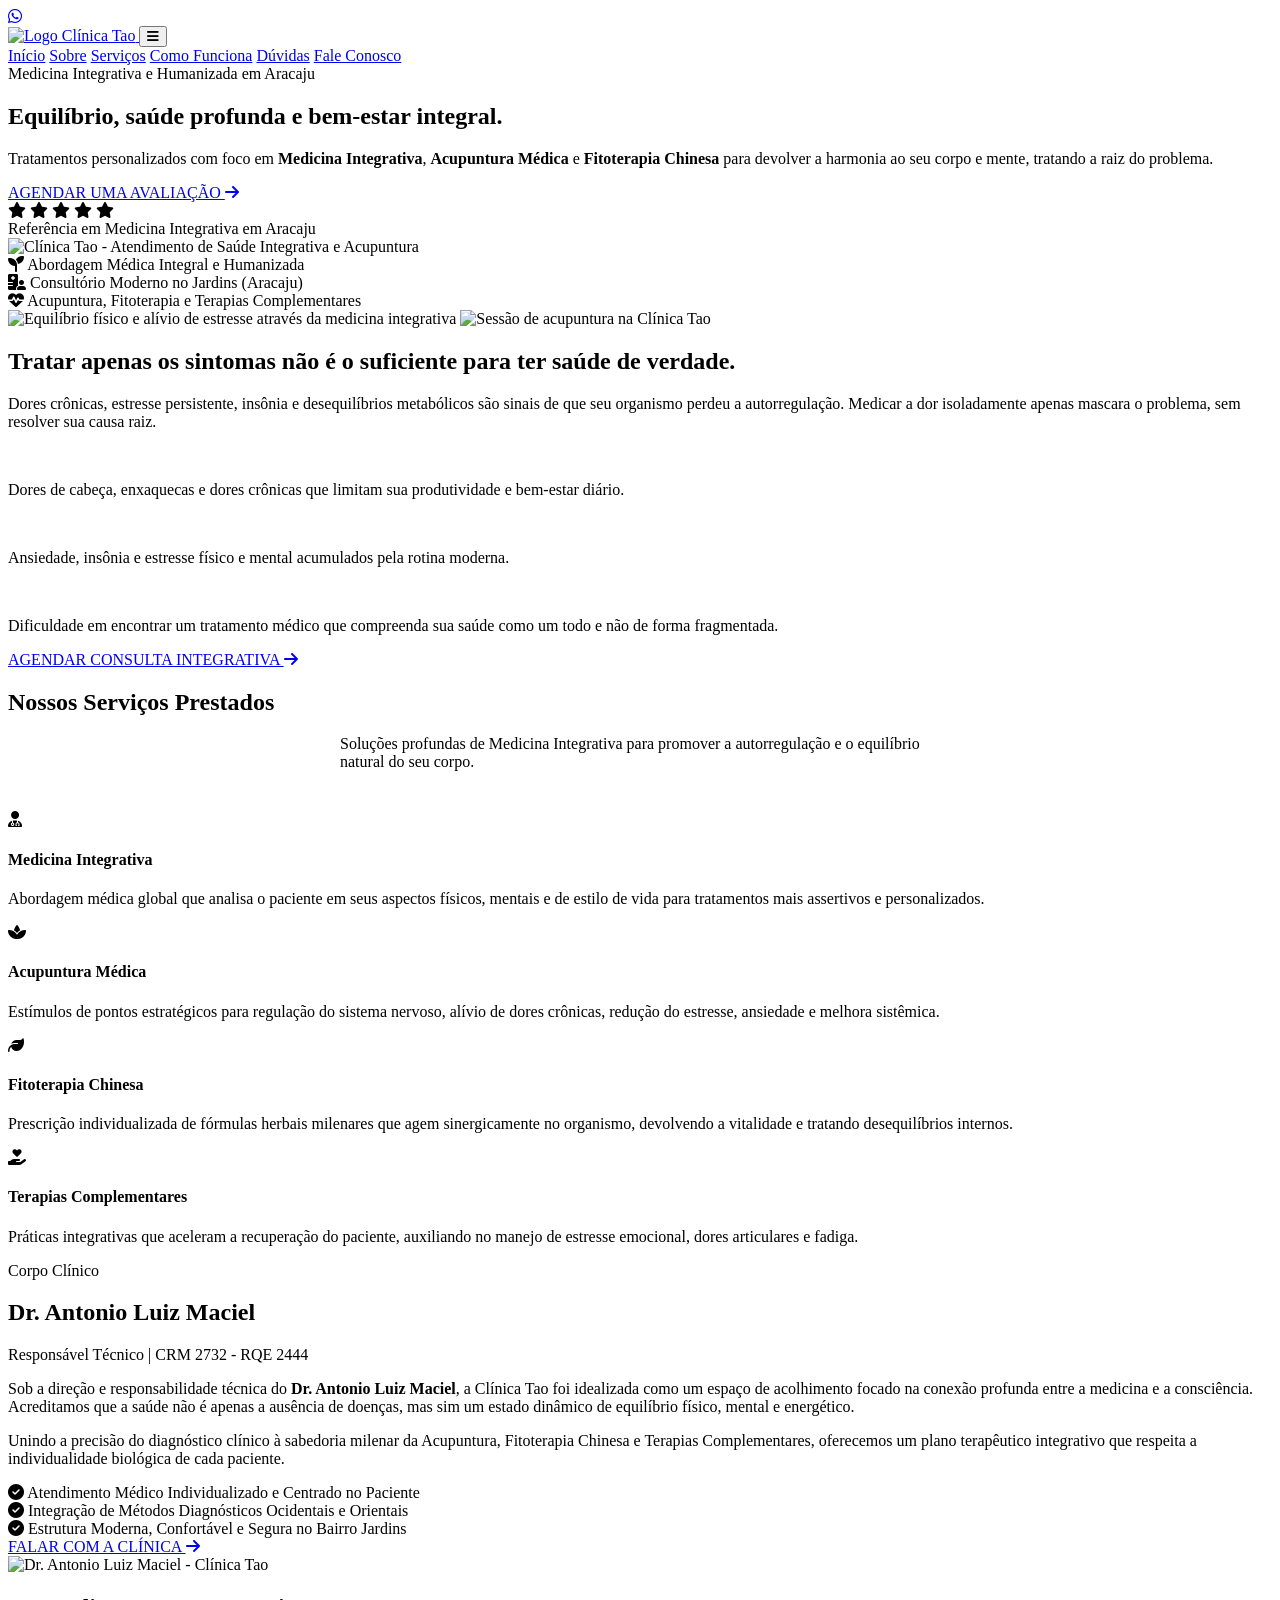
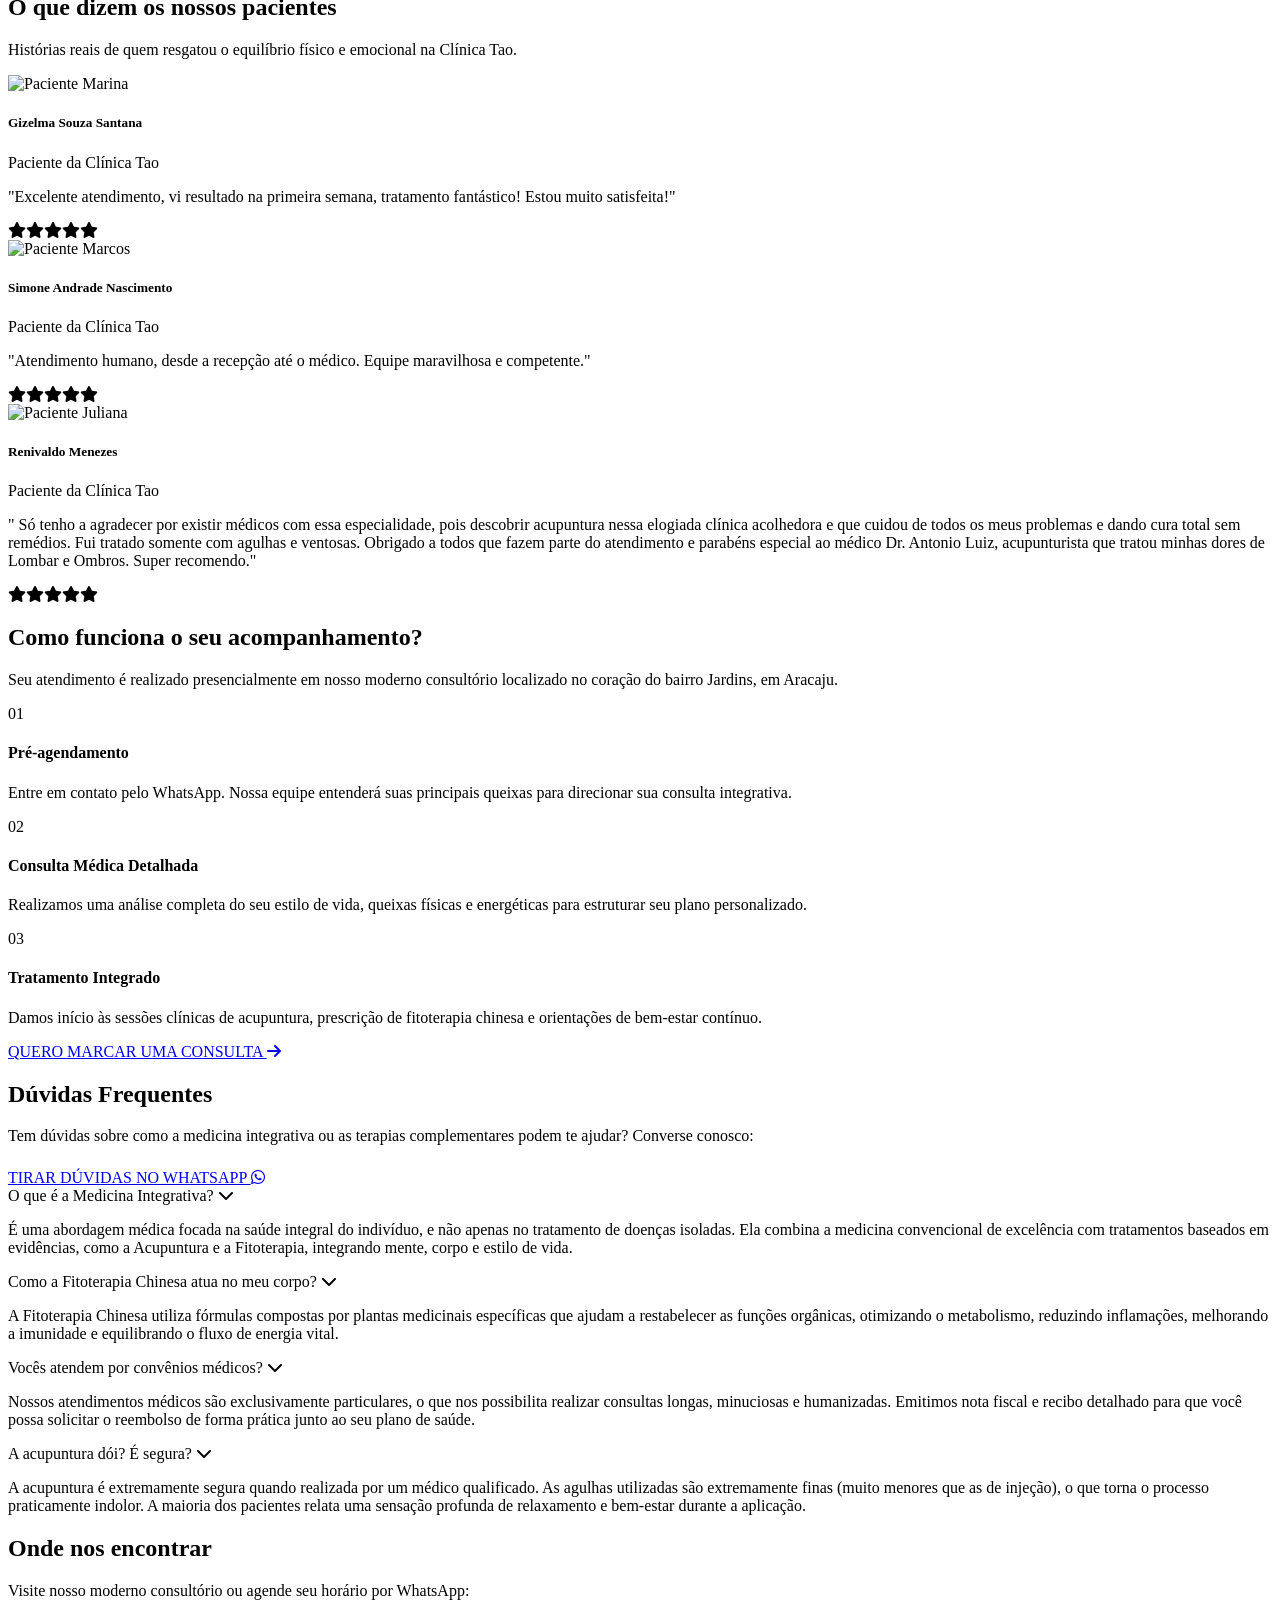
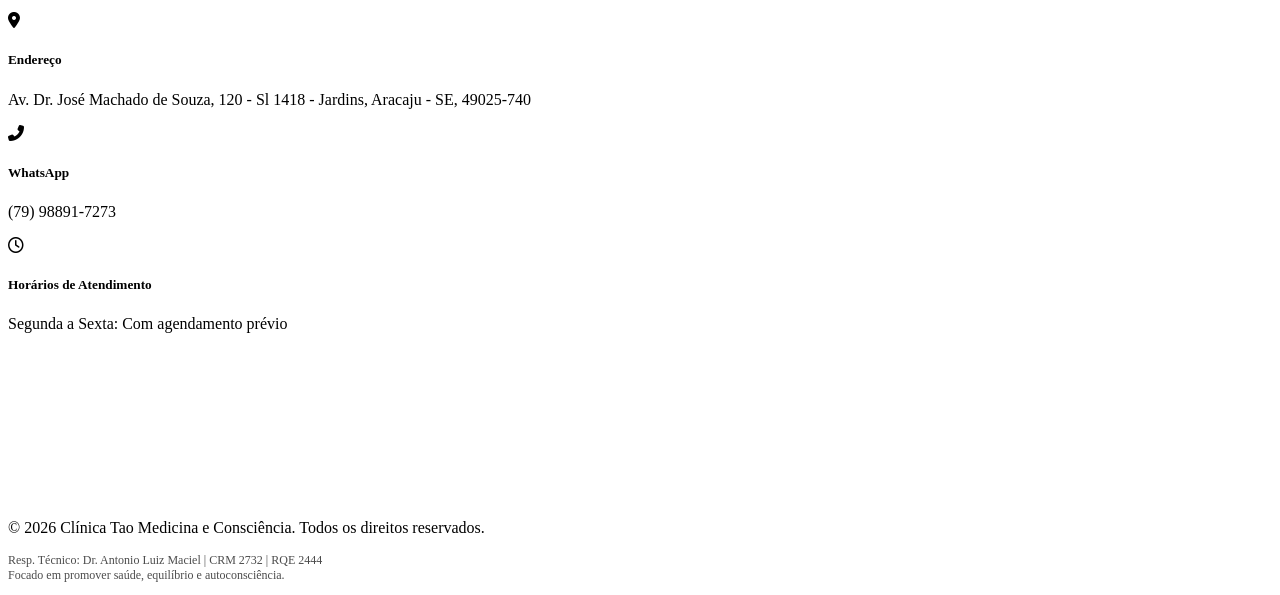
==== clinica-tao/index.html @ a8fe68e5 "Rename index-clinica-tao.html to clinica-tao/index.html" ====
<!DOCTYPE html>
<html lang="pt-BR">
<head>
    <meta charset="UTF-8">
    <meta name="viewport" content="width=device-width, initial-scale=1.0">
    <title>Clínica Tao Medicina e Consciência | Medicina Integrativa & Acupuntura</title>
    <!-- Google Fonts: Playfair Display for Headings, Plus Jakarta Sans for Body -->
    <link rel="preconnect" href="https://fonts.googleapis.com">
    <link rel="preconnect" href="https://fonts.gstatic.com" crossorigin>
    <link href="https://fonts.googleapis.com/css2?family=Plus+Jakarta+Sans:wght@300;400;500;600;700&family=Playfair+Display:ital,wght@0,400;0,600;0,700;1,400&display=swap" rel="stylesheet">
    
    <!-- Font Awesome Icons -->
    <link rel="stylesheet" href="https://cdnjs.cloudflare.com/ajax/libs/font-awesome/6.4.0/css/all.min.css">
    <link rel="stylesheet" href="style.css">
</head>
<body>

    <!-- FLOATING WHATSAPP -->
    <a href="https://wa.me/5579988917273?text=Olá,%20gostaria%20de%20agendar%20uma%20consulta%20na%20Clínica%20Tao." class="whatsapp-float" target="_blank" aria-label="Fale conosco no WhatsApp">
        <i class="fab fa-whatsapp"></i>
    </a>

    <!-- HEADER / NAV -->
    <header>
        <div class="container nav-container">
            <a href="#" class="logo"> <img src="logo.png" alt="Logo Clínica Tao" class="logo"> </a>
            <button class="mobile-toggle" id="menu-btn">
                <i class="fas fa-bars"></i>
            </button>
            <nav class="nav-menu" id="nav-menu">
                <a href="#inicio" class="nav-link">Início</a>
                <a href="#sobre" class="nav-link">Sobre</a>
                <a href="#servicos" class="nav-link">Serviços</a>
                <a href="#processo" class="nav-link">Como Funciona</a>
                <a href="#duvidas" class="nav-link">Dúvidas</a>
                <a href="https://wa.me/5579988917273?text=Olá,%20gostaria%20de%20agendar%20uma%20consulta%20na%20Clínica%20Tao." target="_blank" class="btn btn-header btn-coral">Fale Conosco</a>
            </nav>
        </div>
    </header>

    <!-- HERO SECTION -->
    <section class="hero" id="inicio">
        <div class="container hero-grid">
            <div class="hero-content">
                <span class="badge">Medicina Integrativa e Humanizada em Aracaju</span>
                <h1 class="hero-title">Equilíbrio, saúde profunda e bem-estar integral.</h1>
                <p class="hero-text">
                    Tratamentos personalizados com foco em <strong>Medicina Integrativa</strong>, <strong>Acupuntura Médica</strong> e <strong>Fitoterapia Chinesa</strong> para devolver a harmonia ao seu corpo e mente, tratando a raiz do problema.
                </p>
                <a href="https://wa.me/5579988917273?text=Olá,%20gostaria%20de%20agendar%20uma%20avaliação%20médica%20na%20Clínica%20Tao." target="_blank" class="btn">
                    AGENDAR UMA AVALIAÇÃO <i class="fas fa-arrow-right"></i>
                </a>
                <div class="google-reviews">
                    <div class="stars">
                        <i class="fas fa-star"></i>
                        <i class="fas fa-star"></i>
                        <i class="fas fa-star"></i>
                        <i class="fas fa-star"></i>
                        <i class="fas fa-star"></i>
                    </div>
                    <span>Referência em Medicina Integrativa em Aracaju</span>
                </div>
            </div>
            <div class="hero-image-wrapper">
                <img src="hero.png" alt="Clínica Tao - Atendimento de Saúde Integrativa e Acupuntura" class="hero-image">
            </div>
        </div>
    </section>

    <!-- VALUE PROPS BANNER -->
    <section class="value-props">
        <div class="container value-grid">
            <div class="value-item">
                <i class="fas fa-seedling"></i>
                <span>Abordagem Médica Integral e Humanizada</span>
            </div>
            <div class="value-item">
                <i class="fas fa-hospital-user"></i>
                <span>Consultório Moderno no Jardins (Aracaju)</span>
            </div>
            <div class="value-item">
                <i class="fas fa-heartbeat"></i>
                <span>Acupuntura, Fitoterapia e Terapias Complementares</span>
            </div>
        </div>
    </section>

    <!-- PAIN AGITATION SECTION -->
    <section class="pain-section">
        <div class="container pain-grid">
            <div class="pain-images">
                <img src="https://images.unsplash.com/photo-1544367567-0f2fcb009e0b?auto=format&fit=crop&q=80&w=600" alt="Equilíbrio físico e alívio de estresse através da medicina integrativa" class="pain-img-large">
                <img src="https://images.unsplash.com/photo-1512290923902-8a9f81dc236c?auto=format&fit=crop&q=80&w=300" alt="Sessão de acupuntura na Clínica Tao" class="pain-img-small">
            </div>
            <div class="pain-info">
                <h2 class="section-title">Tratar apenas os sintomas não é o suficiente para ter saúde de verdade.</h2>
                <p class="hero-text">
                    Dores crônicas, estresse persistente, insônia e desequilíbrios metabólicos são sinais de que seu organismo perdeu a autorregulação. Medicar a dor isoladamente apenas mascara o problema, sem resolver sua causa raiz.
                </p>
                <div class="pain-bullets">
                    <div class="pain-bullet-item">
                        <i class="fas fa-circle-exclaim"></i>
                        <p>Dores de cabeça, enxaquecas e dores crônicas que limitam sua produtividade e bem-estar diário.</p>
                    </div>
                    <div class="pain-bullet-item">
                        <i class="fas fa-circle-exclaim"></i>
                        <p>Ansiedade, insônia e estresse físico e mental acumulados pela rotina moderna.</p>
                    </div>
                    <div class="pain-bullet-item">
                        <i class="fas fa-circle-exclaim"></i>
                        <p>Dificuldade em encontrar um tratamento médico que compreenda sua saúde como um todo e não de forma fragmentada.</p>
                    </div>
                </div>
                <a href="https://wa.me/5579988917273?text=Quero%20dar%20um%20basta%20nas%20dores%20e%20recuperar%20minha%20saúde." target="_blank" class="btn">
                    AGENDAR CONSULTA INTEGRATIVA <i class="fas fa-arrow-right"></i>
                </a>
            </div>
        </div>
    </section>

    <!-- LISTA DE SERVIÇOS -->
    <section class="indications" id="servicos">
        <div class="container">
            <div class="center-title">
                <h2 class="section-title">Nossos Serviços Prestados</h2>
                <p style="color: var(--text-muted); max-width: 600px; margin: 0 auto 40px auto;">Soluções profundas de Medicina Integrativa para promover a autorregulação e o equilíbrio natural do seu corpo.</p>
            </div>
            <div class="indication-list">
                <div class="indication-card">
                    <div class="indication-icon"><i class="fas fa-user-md"></i></div>
                    <div class="indication-content">
                        <h4>Medicina Integrativa</h4>
                        <p>Abordagem médica global que analisa o paciente em seus aspectos físicos, mentais e de estilo de vida para tratamentos mais assertivos e personalizados.</p>
                    </div>
                </div>
                <div class="indication-card">
                    <div class="indication-icon"><i class="fas fa-spa"></i></div>
                    <div class="indication-content">
                        <h4>Acupuntura Médica</h4>
                        <p>Estímulos de pontos estratégicos para regulação do sistema nervoso, alívio de dores crônicas, redução do estresse, ansiedade e melhora sistêmica.</p>
                    </div>
                </div>
                <div class="indication-card">
                    <div class="indication-icon"><i class="fas fa-leaf"></i></div>
                    <div class="indication-content">
                        <h4>Fitoterapia Chinesa</h4>
                        <p>Prescrição individualizada de fórmulas herbais milenares que agem sinergicamente no organismo, devolvendo a vitalidade e tratando desequilíbrios internos.</p>
                    </div>
                </div>
                <div class="indication-card">
                    <div class="indication-icon"><i class="fas fa-hand-holding-heart"></i></div>
                    <div class="indication-content">
                        <h4>Terapias Complementares</h4>
                        <p>Práticas integrativas que aceleram a recuperação do paciente, auxiliando no manejo de estresse emocional, dores articulares e fadiga.</p>
                    </div>
                </div>
            </div>
        </div>
    </section>

    <!-- SOBRE O PROFISSIONAL -->
    <section class="about" id="sobre">
        <div class="container about-grid">
            <div class="about-content">
                <span class="about-subtitle">Corpo Clínico</span>
                <h2 class="about-title">Dr. Antonio Luiz Maciel</h2>
                <span class="about-specialty">Responsável Técnico | CRM 2732 - RQE 2444</span>
                <p class="about-desc">
                    Sob a direção e responsabilidade técnica do <strong>Dr. Antonio Luiz Maciel</strong>, a Clínica Tao foi idealizada como um espaço de acolhimento focado na conexão profunda entre a medicina e a consciência. Acreditamos que a saúde não é apenas a ausência de doenças, mas sim um estado dinâmico de equilíbrio físico, mental e energético.
                </p>
                <p class="about-desc">
                    Unindo a precisão do diagnóstico clínico à sabedoria milenar da Acupuntura, Fitoterapia Chinesa e Terapias Complementares, oferecemos um plano terapêutico integrativo que respeita a individualidade biológica de cada paciente.
                </p>
                <div class="about-bullets">
                    <div class="about-bullet-item">
                        <i class="fas fa-check-circle"></i>
                        <span>Atendimento Médico Individualizado e Centrado no Paciente</span>
                    </div>
                    <div class="about-bullet-item">
                        <i class="fas fa-check-circle"></i>
                        <span>Integração de Métodos Diagnósticos Ocidentais e Orientais</span>
                    </div>
                    <div class="about-bullet-item">
                        <i class="fas fa-check-circle"></i>
                        <span>Estrutura Moderna, Confortável e Segura no Bairro Jardins</span>
                    </div>
                </div>
                <a href="https://wa.me/5579988917273?text=Olá,%20gostaria%20de%20saber%20mais%20sobre%20as%20consultas%20com%20o%20Dr.%20Antonio%20Luiz." target="_blank" class="btn btn-coral">
                    FALAR COM A CLÍNICA <i class="fas fa-arrow-right"></i>
                </a>
            </div>
            <div>
                <img src="sobre.png" alt="Dr. Antonio Luiz Maciel - Clínica Tao" class="about-image">
            </div>
        </div>
    </section>

    <!-- DEPOIMENTOS -->
    <section class="testimonials">
        <div class="container">
            <div class="center-title">
                <h2 class="section-title">O que dizem os nossos pacientes</h2>
                <p style="color: var(--text-muted);">Histórias reais de quem resgatou o equilíbrio físico e emocional na Clínica Tao.</p>
            </div>
            <div class="testimonial-grid">
                <div class="testimonial-card">
                    <div class="testimonial-header">
                        <img src="depoimento1.png" alt="Paciente Marina" class="testimonial-avatar">
                        <div class="testimonial-name">
                            <h5>Gizelma Souza Santana</h5>
                            <span>Paciente da Clínica Tao</span>
                        </div>
                    </div>
                    <p class="testimonial-text">
                        "Excelente atendimento, vi resultado na primeira semana, tratamento fantástico! Estou muito satisfeita!"
                    </p>
                    <div class="stars">
                        <i class="fas fa-star"></i><i class="fas fa-star"></i><i class="fas fa-star"></i><i class="fas fa-star"></i><i class="fas fa-star"></i>
                    </div>
                </div>
                <div class="testimonial-card">
                    <div class="testimonial-header">
                        <img src="depoimento2.png" alt="Paciente Marcos" class="testimonial-avatar">
                        <div class="testimonial-name">
                            <h5>Simone Andrade Nascimento</h5>
                            <span>Paciente da Clínica Tao</span>
                        </div>
                    </div>
                    <p class="testimonial-text">
                        "Atendimento humano, desde a recepção até o médico. Equipe maravilhosa e competente."
                    </p>
                    <div class="stars">
                        <i class="fas fa-star"></i><i class="fas fa-star"></i><i class="fas fa-star"></i><i class="fas fa-star"></i><i class="fas fa-star"></i>
                    </div>
                </div>
                <div class="testimonial-card">
                    <div class="testimonial-header">
                        <img src="depoimento3.png" alt="Paciente Juliana" class="testimonial-avatar">
                        <div class="testimonial-name">
                            <h5>Renivaldo Menezes</h5>
                            <span>Paciente da Clínica Tao</span>
                        </div>
                    </div>
                    <p class="testimonial-text">
                        " Só tenho a agradecer por existir médicos com essa especialidade, pois descobrir acupuntura nessa elogiada clínica acolhedora e que cuidou de todos os meus problemas e dando cura total sem remédios. Fui tratado somente com agulhas e ventosas. Obrigado a todos que fazem parte do atendimento e parabéns especial ao médico Dr. Antonio Luiz, acupunturista que tratou minhas dores de Lombar e Ombros. Super recomendo."
                    </p>
                    <div class="stars">
                        <i class="fas fa-star"></i><i class="fas fa-star"></i><i class="fas fa-star"></i><i class="fas fa-star"></i><i class="fas fa-star"></i>
                    </div>
                </div>
            </div>
        </div>
    </section>

    <!-- COMO FUNCIONA -->
    <section class="process" id="processo">
        <div class="container">
            <div class="center-title">
                <h2 class="section-title">Como funciona o seu acompanhamento?</h2>
            </div>
            <p class="process-subtitle">Seu atendimento é realizado presencialmente em nosso moderno consultório localizado no coração do bairro Jardins, em Aracaju.</p>
            <div class="process-grid">
                <div class="process-card">
                    <div class="process-num">01</div>
                    <h4>Pré-agendamento</h4>
                    <p>Entre em contato pelo WhatsApp. Nossa equipe entenderá suas principais queixas para direcionar sua consulta integrativa.</p>
                </div>
                <div class="process-card">
                    <div class="process-num">02</div>
                    <h4>Consulta Médica Detalhada</h4>
                    <p>Realizamos uma análise completa do seu estilo de vida, queixas físicas e energéticas para estruturar seu plano personalizado.</p>
                </div>
                <div class="process-card">
                    <div class="process-num">03</div>
                    <h4>Tratamento Integrado</h4>
                    <p>Damos início às sessões clínicas de acupuntura, prescrição de fitoterapia chinesa e orientações de bem-estar contínuo.</p>
                </div>
            </div>
            <div class="process-cta">
                <a href="https://wa.me/5579988917273?text=Quero%20agendar%20uma%20consulta%20médica%20integrativa." target="_blank" class="btn">
                    QUERO MARCAR UMA CONSULTA <i class="fas fa-arrow-right"></i>
                </a>
            </div>
        </div>
    </section>

    <!-- DÚVIDAS FREQUENTES -->
    <section class="faq" id="duvidas">
        <div class="container faq-grid">
            <div>
                <h2 class="section-title">Dúvidas Frequentes</h2>
                <p style="color: var(--text-muted); margin-bottom: 24px;">Tem dúvidas sobre como a medicina integrativa ou as terapias complementares podem te ajudar? Converse conosco:</p>
                <a href="https://wa.me/5579988917273?text=Olá,%20tenho%20uma%20dúvida%20sobre%20os%20tratamentos%20da%20Clínica%20Tao." target="_blank" class="btn">
                    TIRAR DÚVIDAS NO WHATSAPP <i class="fab fa-whatsapp"></i>
                </a>
            </div>
            <div class="faq-accordion">
                <div class="faq-item">
                    <div class="faq-header">
                        <span>O que é a Medicina Integrativa?</span>
                        <i class="fas fa-chevron-down faq-icon"></i>
                    </div>
                    <div class="faq-content">
                        <p>É uma abordagem médica focada na saúde integral do indivíduo, e não apenas no tratamento de doenças isoladas. Ela combina a medicina convencional de excelência com tratamentos baseados em evidências, como a Acupuntura e a Fitoterapia, integrando mente, corpo e estilo de vida.</p>
                    </div>
                </div>
                <div class="faq-item">
                    <div class="faq-header">
                        <span>Como a Fitoterapia Chinesa atua no meu corpo?</span>
                        <i class="fas fa-chevron-down faq-icon"></i>
                    </div>
                    <div class="faq-content">
                        <p>A Fitoterapia Chinesa utiliza fórmulas compostas por plantas medicinais específicas que ajudam a restabelecer as funções orgânicas, otimizando o metabolismo, reduzindo inflamações, melhorando a imunidade e equilibrando o fluxo de energia vital.</p>
                    </div>
                </div>
                <div class="faq-item">
                    <div class="faq-header">
                        <span>Vocês atendem por convênios médicos?</span>
                        <i class="fas fa-chevron-down faq-icon"></i>
                    </div>
                    <div class="faq-content">
                        <p>Nossos atendimentos médicos são exclusivamente particulares, o que nos possibilita realizar consultas longas, minuciosas e humanizadas. Emitimos nota fiscal e recibo detalhado para que você possa solicitar o reembolso de forma prática junto ao seu plano de saúde.</p>
                    </div>
                </div>
                <div class="faq-item">
                    <div class="faq-header">
                        <span>A acupuntura dói? É segura?</span>
                        <i class="fas fa-chevron-down faq-icon"></i>
                    </div>
                    <div class="faq-content">
                        <p>A acupuntura é extremamente segura quando realizada por um médico qualificado. As agulhas utilizadas são extremamente finas (muito menores que as de injeção), o que torna o processo praticamente indolor. A maioria dos pacientes relata uma sensação profunda de relaxamento e bem-estar durante a aplicação.</p>
                    </div>
                </div>
            </div>
        </div>
    </section>

    <!-- LOCALIZAÇÃO & CONTATO -->
    <section class="contact">
        <div class="container contact-grid">
            <div class="contact-info">
                <h2 class="section-title">Onde nos encontrar</h2>
                <p style="color: var(--text-muted); margin-bottom: 12px;">Visite nosso moderno consultório ou agende seu horário por WhatsApp:</p>
                <div class="contact-item">
                    <div class="contact-icon"><i class="fas fa-map-marker-alt"></i></div>
                    <div class="contact-text">
                        <h5>Endereço</h5>
                        <p>Av. Dr. José Machado de Souza, 120 - Sl 1418 - Jardins, Aracaju - SE, 49025-740</p>
                    </div>
                </div>
                <div class="contact-item">
                    <div class="contact-icon"><i class="fas fa-phone-alt"></i></div>
                    <div class="contact-text">
                        <h5>WhatsApp</h5>
                        <p>(79) 98891-7273</p>
                    </div>
                </div>
                <div class="contact-item">
                    <div class="contact-icon"><i class="far fa-clock"></i></div>
                    <div class="contact-text">
                        <h5>Horários de Atendimento</h5>
                        <p>Segunda a Sexta: Com agendamento prévio</p>
                    </div>
                </div>
            </div>
            <div class="map-wrapper">
                <!-- Interactive Map atualizado para a localização correta da clínica em Aracaju -->
                <iframe src="https://www.google.com/maps/embed?pb=!1m18!1m12!1m3!1d3916.924847926214!2d-37.0543265!3d-10.9766432!2m3!1f0!2f0!3f0!3m2!1i1024!2i768!4f13.1!3m3!1m2!1s0x71ab397e59f47bf%3A0xc3f1d9a244498ec5!2sAv.%20Dr.%20Jos%C3%A9%20Machado%20de%20Souza%2C%20120%20-%20Jardins%2C%20Aracaju%20-%20SE!5e0!3m2!1spt-BR!2sbr!4v1710000000000!5m2!1spt-BR!2sbr" width="100%" height="100%" style="border:0;" allowfullscreen="" loading="lazy" referrerpolicy="no-referrer-when-downgrade"></iframe>
            </div>
        </div>
    </section>

    <!-- FOOTER -->
    <footer>
        <div class="container">
            <p>&copy; 2026 Clínica Tao Medicina e Consciência. Todos os direitos reservados.</p>
            <p style="font-size: 0.75rem; margin-top: 8px; opacity: 0.7;">
                Resp. Técnico: Dr. Antonio Luiz Maciel | CRM 2732 | RQE 2444<br>
                Focado em promover saúde, equilíbrio e autoconsciência.
            </p>
        </div>
    </footer>

    <!-- JS FOR INTERACTIVITY -->
    <script>
        // MOBILE MENU TOGGLE
        const menuBtn = document.getElementById('menu-btn');
        const navMenu = document.getElementById('nav-menu');

        menuBtn.addEventListener('click', () => {
            navMenu.classList.toggle('active');
            const icon = menuBtn.querySelector('i');
            if(navMenu.classList.contains('active')) {
                icon.className = 'fas fa-times';
            } else {
                icon.className = 'fas fa-bars';
            }
        });

        // Close mobile menu when links are clicked
        document.querySelectorAll('.nav-link').forEach(link => {
            link.addEventListener('click', () => {
                navMenu.classList.remove('active');
                menuBtn.querySelector('i').className = 'fas fa-bars';
            });
        });

        // FAQ ACCORDION
        const faqItems = document.querySelectorAll('.faq-item');
        faqItems.forEach(item => {
            const header = item.querySelector('.faq-header');
            header.addEventListener('click', () => {
                item.classList.toggle('active');
                faqItems.forEach(otherItem => {
                    if (otherItem !== item) {
                        otherItem.classList.remove('active');
                    }
                });
            });
        });
    </script>
</body>
</html>
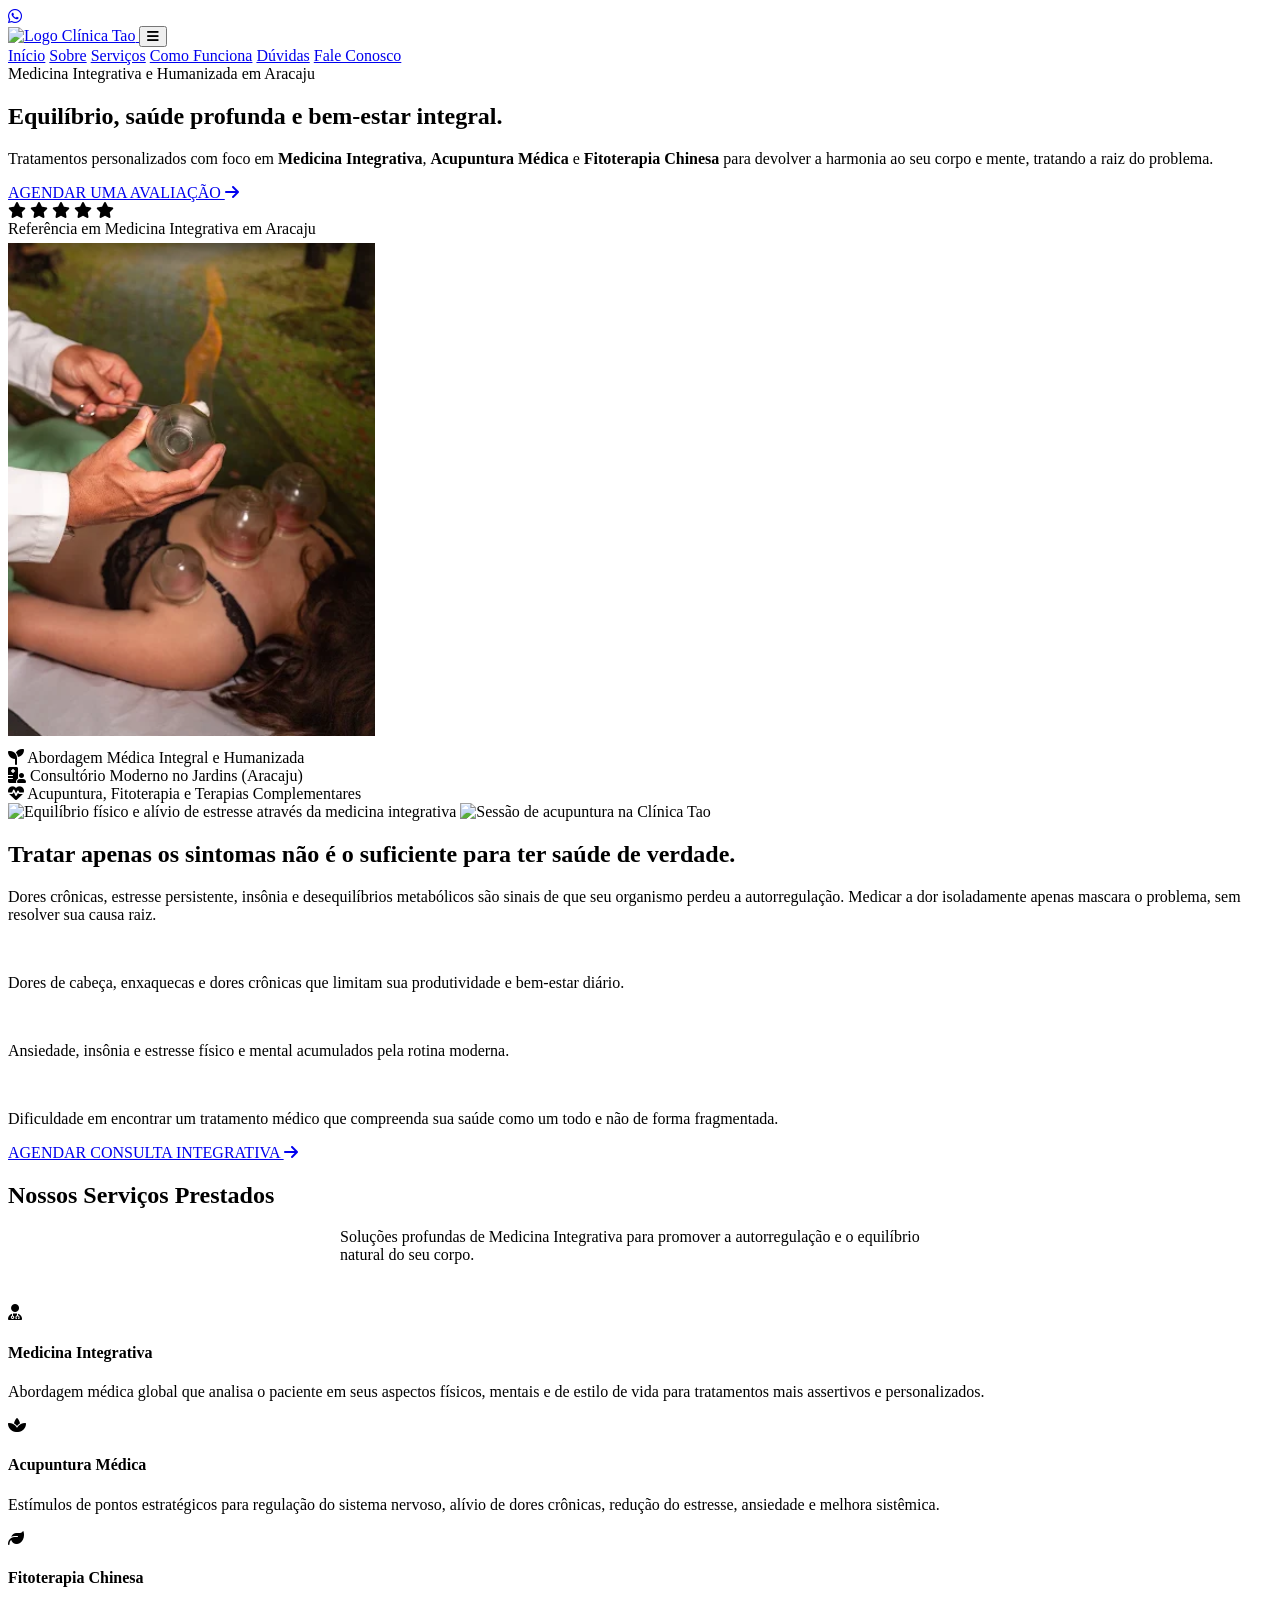
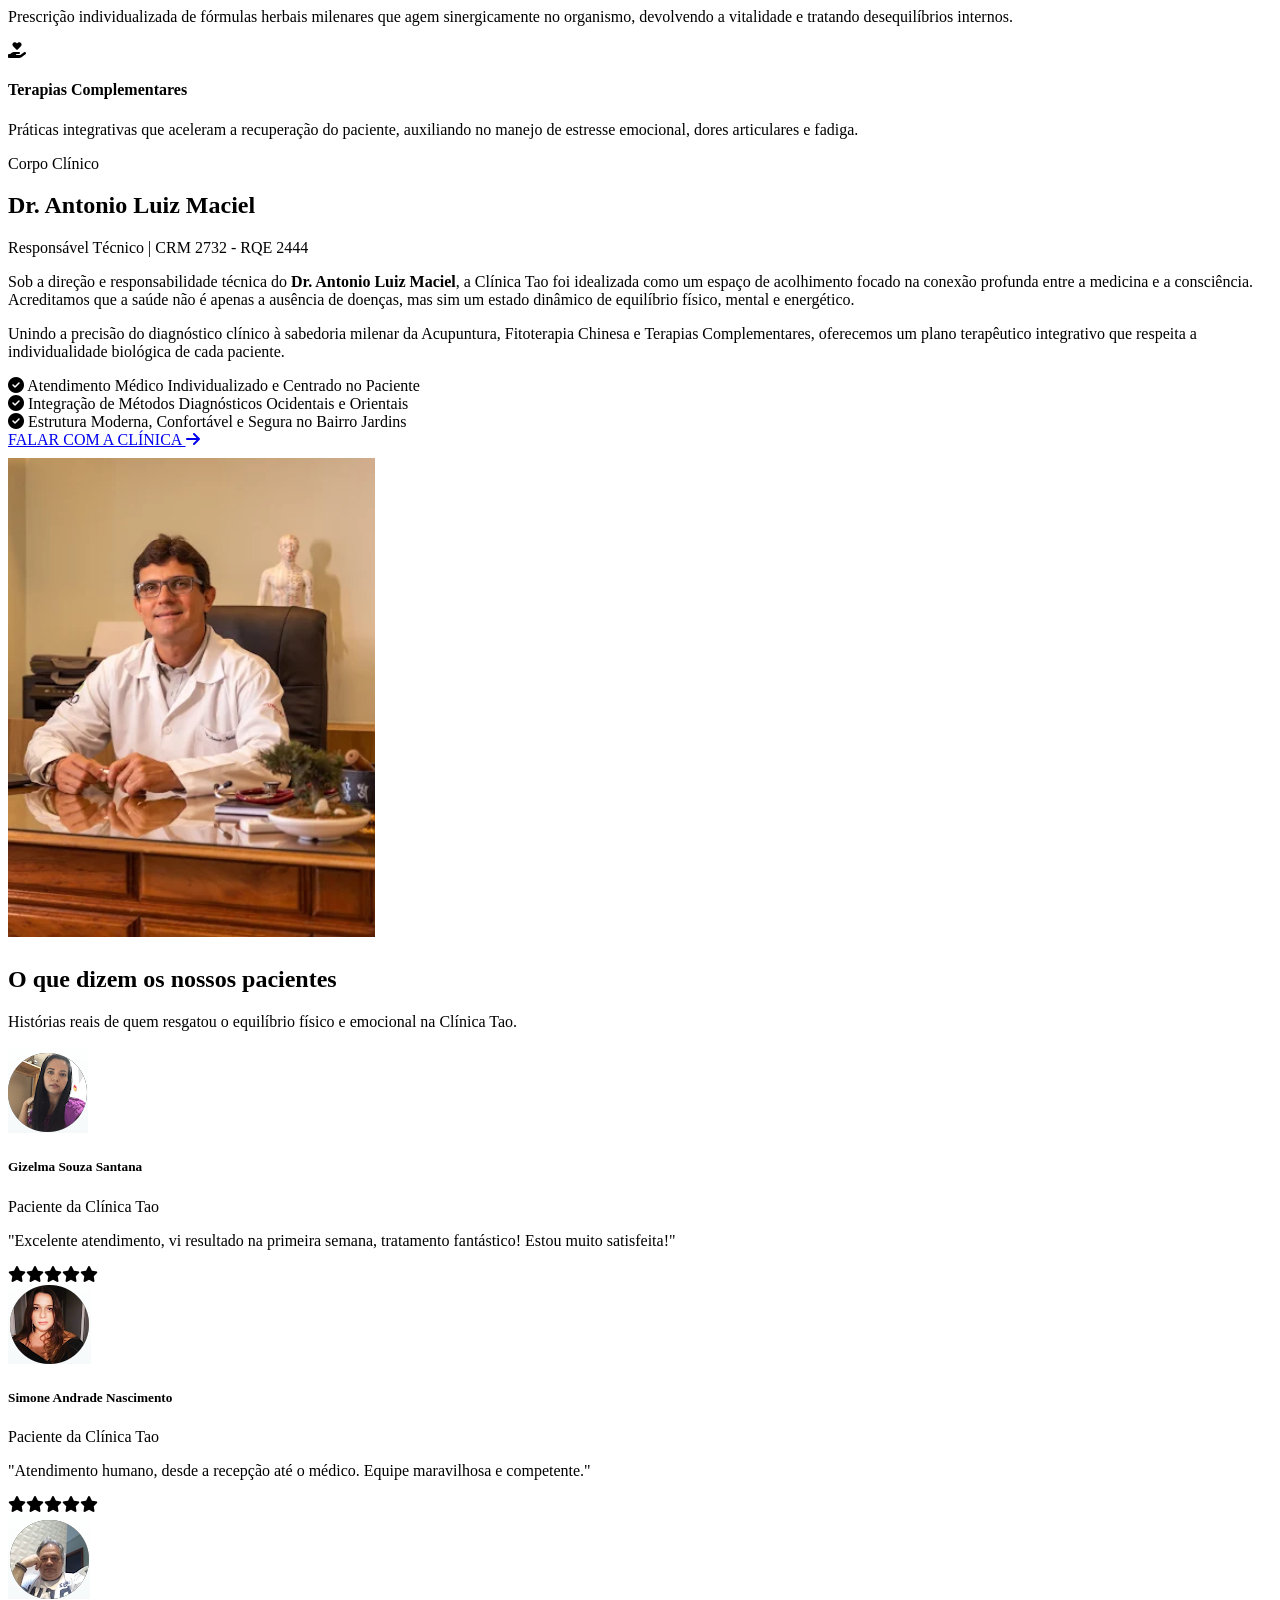
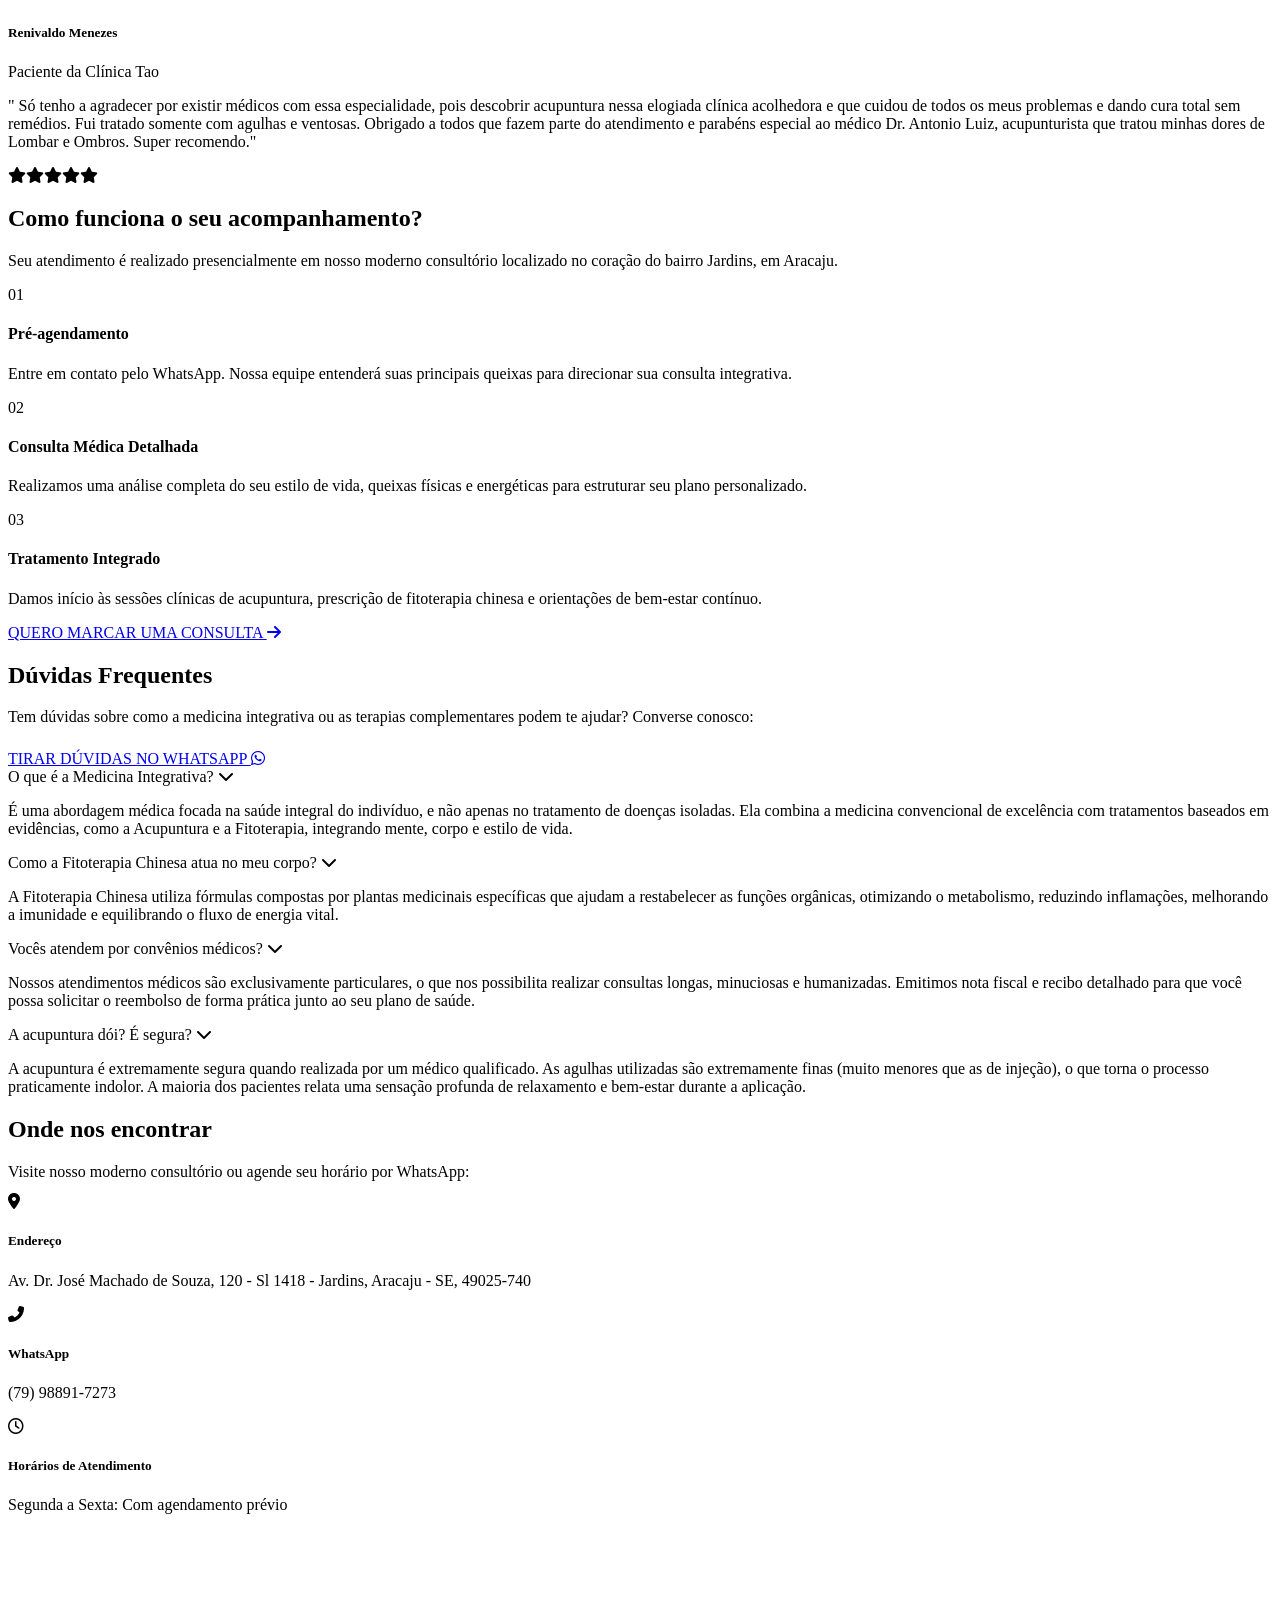
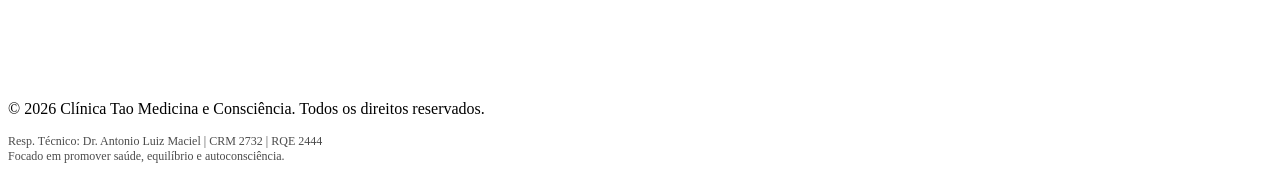
==== commit 5a138f44: "Update image paths in index.html" ====
(no text change in the page or its own stylesheets)
